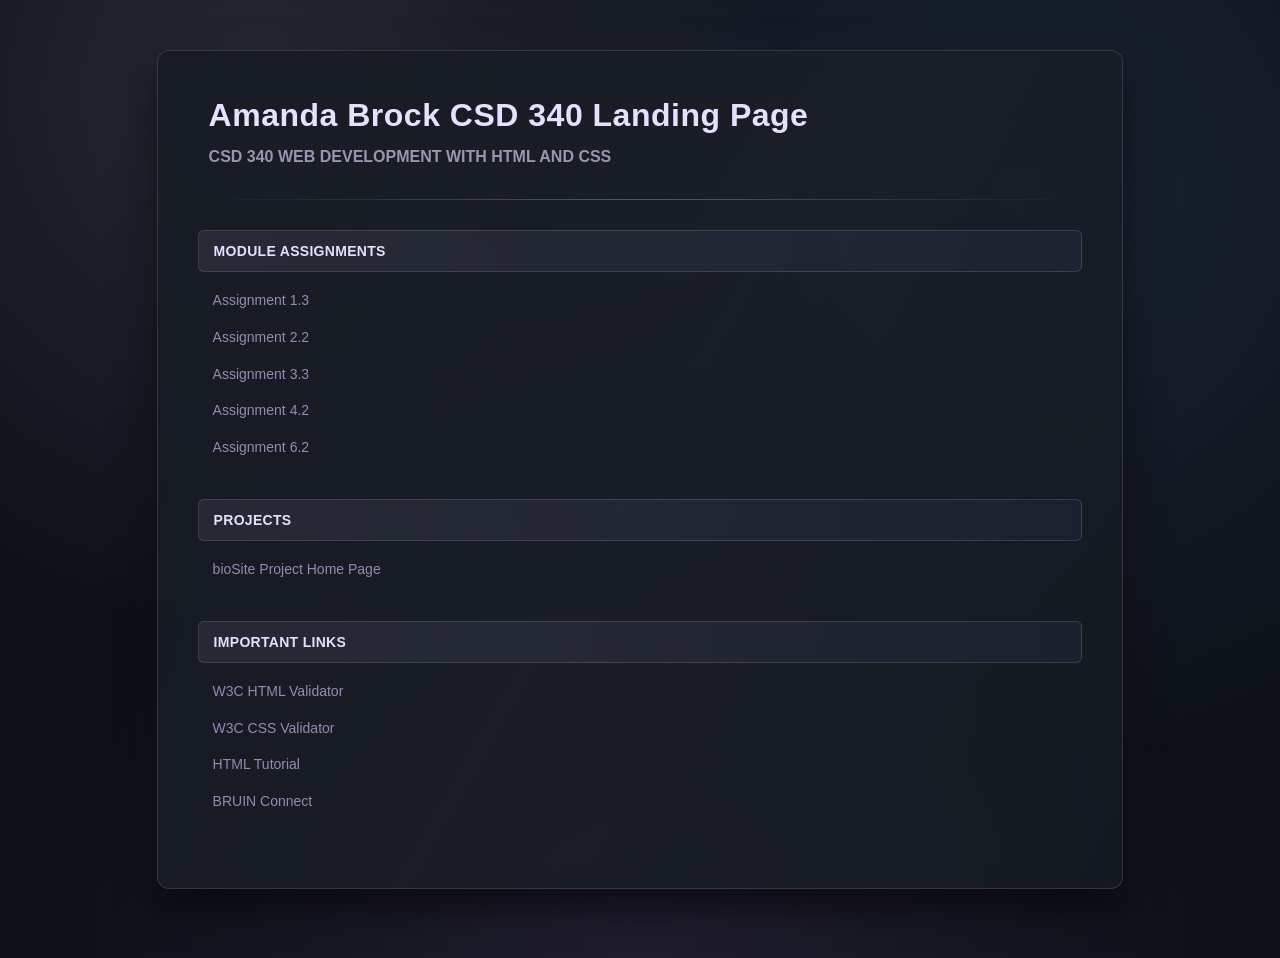
==== index.html @ a9b1488f "Pushing 4/26/26" ====
<!-- update -->
<!DOCTYPE html>
<html lang="en">
<head>
    <meta charset="UTF-8">
    <meta name="description" content="CSD 340 Landing Page">
    <meta name="author" content="Amanda Brock">
    <meta name="viewport" content="width=device-width, initial-scale=1.0">

    <link rel="stylesheet" href="site.css">
    <title>Amanda Brock CSD 340 Landing Page</title>
</head>

<body>

<div id="container">

    <h1>Amanda Brock CSD 340 Landing Page</h1>
    <h2>CSD 340 Web Development with HTML and CSS</h2>

    <hr>

    <div class="section">
        <h3>Module Assignments</h3>
        <ul>
            <li><a href="module-1/assignment-3/brock_Mod1_3.html">Assignment 1.3</a></li>
            <li><a href="module-2/assignment-2/Brock_Mod2_2.html">Assignment 2.2</a></li>
            <li><a href="module-3/assignment-3/Brock_Mod3_3.html">Assignment 3.3</a></li>
            <li><a href="module-4/assignment-2/Brock_Mod4_2.html">Assignment 4.2</a></li>
            <li><a href="module-6/assignment-2/Brock_Mod6_2.html"">Assignment 6.2</a></li>
        </ul>
    </div>

    <div class="section">
        <h3>Projects</h3>
        <ul>
            <li><a href="#">bioSite Project Home Page</a></li>
        </ul>
    </div>

    <div class="section">
        <h4>Important Links</h4>
        <ul>
            <li><a href="https://validator.w3.org/">W3C HTML Validator</a></li>
            <li><a href="http://jigsaw.w3.org/css-validator/">W3C CSS Validator</a></li>
            <li><a href="https://www.w3schools.com/html/">HTML Tutorial</a></li>
            <li><a href="https://bruinconnect.bellevue.edu/">BRUIN Connect</a></li>
        </ul>
    </div>

</div>

</body>
</html>
---- site.css ----
/* ===== SHARED DESIGN TOKENS ===== */
:root {
    --accent: 180, 167, 214;
    --accent-soft: rgba(180, 167, 214, 0.10);
    --accent-border: rgba(180, 167, 214, 0.2);
    --accent-strong: rgba(180, 167, 214, 0.35);
    --accent-glow: rgba(180, 167, 214, 0.25);

    --card-bg: rgba(10, 15, 25, 0.8);
    --container-bg: rgba(22, 27, 34, 0.85);

    --text-main: #c9d1d9;
    --text-heading: #e6e1ff;
}

/* ===== GLOBAL ===== */
body {
    min-height: 100vh;
    font-family: "Segoe UI", Roboto, sans-serif;
    color: var(--text-main);
    background:
        radial-gradient(circle at 20% 10%, rgba(180, 167, 214, 0.15), transparent 40%),
        radial-gradient(circle at 80% 20%, rgba(120, 160, 255, 0.12), transparent 45%),
        radial-gradient(circle at 50% 100%, rgba(200, 140, 255, 0.1), transparent 50%),
        #0d1117;
}

body::before {
    content: "";
    position: fixed;
    inset: 0;
    background: url('https://www.transparenttextures.com/patterns/stardust.png');
    opacity: 0.1;
    pointer-events: none;
}

/* ===== CONTAINER ===== */
#container {
    position: relative;
    width: 70%;
    margin: 50px auto;
    padding: 35px 40px;
    background: var(--container-bg);
    backdrop-filter: blur(10px);
    border-radius: 12px;
    border: 1px solid var(--accent-border);
    box-shadow:
        0 15px 40px rgba(0,0,0,0.7),
        0 0 40px rgba(180, 167, 214, 0.08);
}

#container::before {
    content: "";
    position: absolute;
    inset: 0;
    border-radius: 12px;
    pointer-events: none;
    background: linear-gradient(
        120deg,
        transparent,
        rgba(180, 167, 214, 0.15),
        transparent
    );
    opacity: 0.2;
}
/* ===== HEADINGS ===== */
h1 {
    color: var(--text-heading);
    font-size: 32px;
    letter-spacing: 0.5px;
    margin-top: 0;
    margin-bottom: 10px;
    padding: 10px;  
}

h2 {
    margin-top: 0;
    margin-bottom: 20px;
    font-size: 16px;
    opacity: 0.8;
    text-transform: uppercase;
    color: #bbb4d3;
    font-weight: 600;
}
h1, h2 {
    border: 1px solid transparent;
    padding: 10px;
    margin-bottom: -8px;
}
hr {
    border: none;
    height: 1px;
    margin-top: 30px;
    margin-bottom: 30px;
    background: linear-gradient(
        to right,
        transparent,
        rgba(180, 167, 214, 0.4),
        transparent
    );
}

/* ===== SECTIONS ===== */
.section {
    margin-bottom: 35px;
    padding: 0px;
    border-radius: 8px;
}

h3, h4 {
    padding: 12px 15px;
    border-radius: 6px;
    font-weight: 600;
    margin-bottom: 12px;
    letter-spacing: 0.3px;
    font-size: 14px;
    text-transform: uppercase;
    background: linear-gradient(
        90deg,
        var(--accent-soft),
        rgba(120, 160, 255, 0.05)
    );
    border: 1px solid var(--accent-border);
    color: var(--text-heading);
}

/* ===== LISTS ===== */
ul {
    list-style: none;
    padding-left: 0;
    margin: 10px 0 20px 0;
}

li {
    margin: 0;
}

/* ===== LINKS ===== */
a {
    display: block;
    opacity: 0.80;
    margin: 4px 0;
    padding: 8px 15px;
    border-radius: 6px;
    color: #b4a7d6;
    text-decoration: none;
    line-height: 1.2;
    font-size: 14px;
    transition: all 0.2s ease;
}

a:hover {
    background: rgba(180, 167, 214, 0.06);
    color: #e2d9ff;
    opacity: 1;
    transform: translateX(3px);
    text-shadow: 0 0 4px var(--accent-glow);
}

a:visited {
    color: #a195be;
}
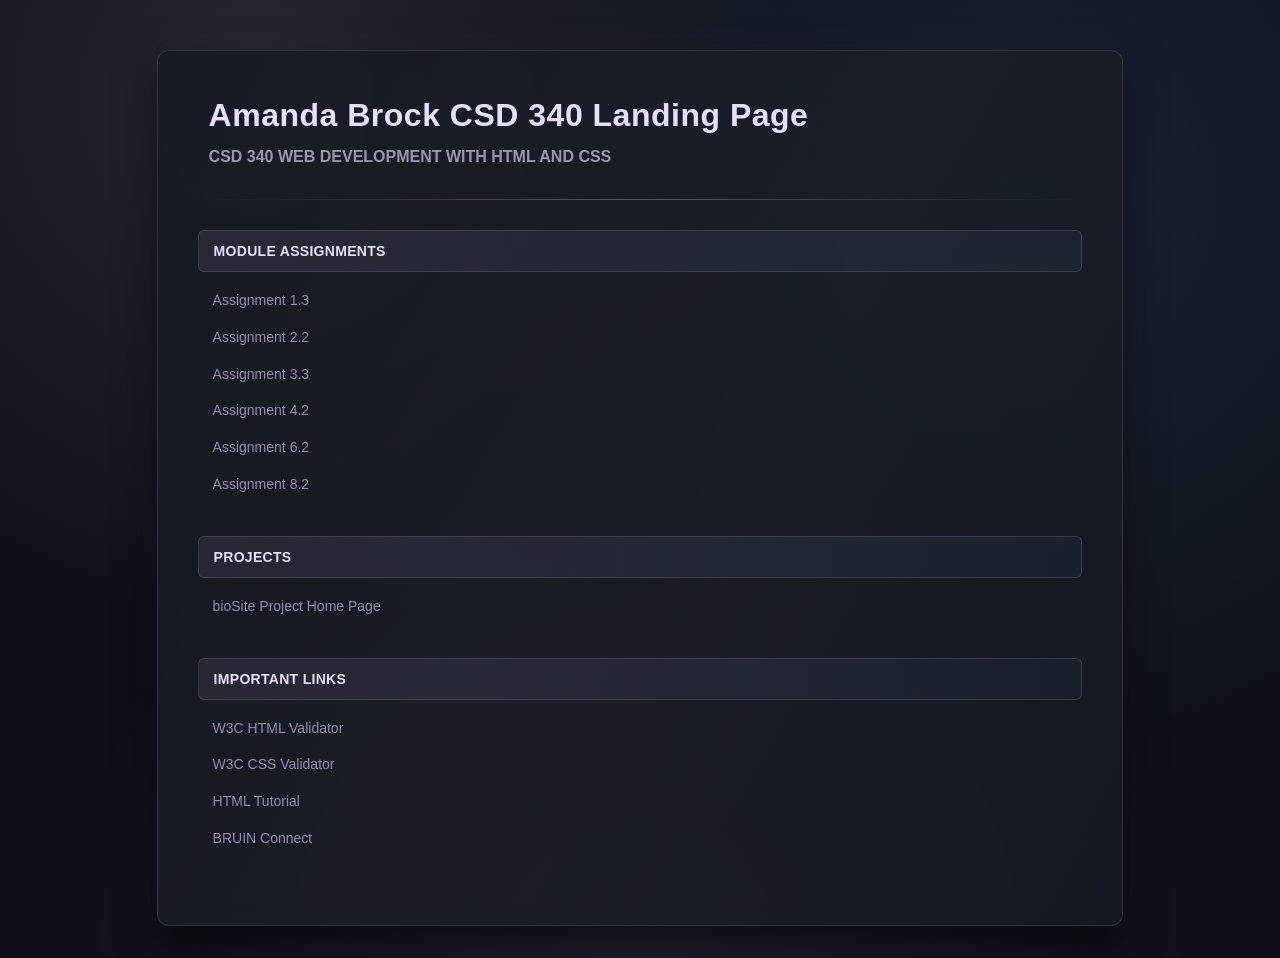
==== commit d1e5f8c8: "Update index.html" ====
--- a/index.html
+++ b/index.html
@@ -27,7 +27,8 @@
             <li><a href="module-2/assignment-2/Brock_Mod2_2.html">Assignment 2.2</a></li>
             <li><a href="module-3/assignment-3/Brock_Mod3_3.html">Assignment 3.3</a></li>
             <li><a href="module-4/assignment-2/Brock_Mod4_2.html">Assignment 4.2</a></li>
-            <li><a href="module-6/assignment-2/Brock_Mod6_2.html"">Assignment 6.2</a></li>
+            <li><a href="module-6/assignment-2/Brock_Mod6_2.html">Assignment 6.2</a></li>
+            <li><a href="module-6/assignment-2/Brock_Mod8_2.html">Assignment 8.2</a></li>
         </ul>
     </div>
 
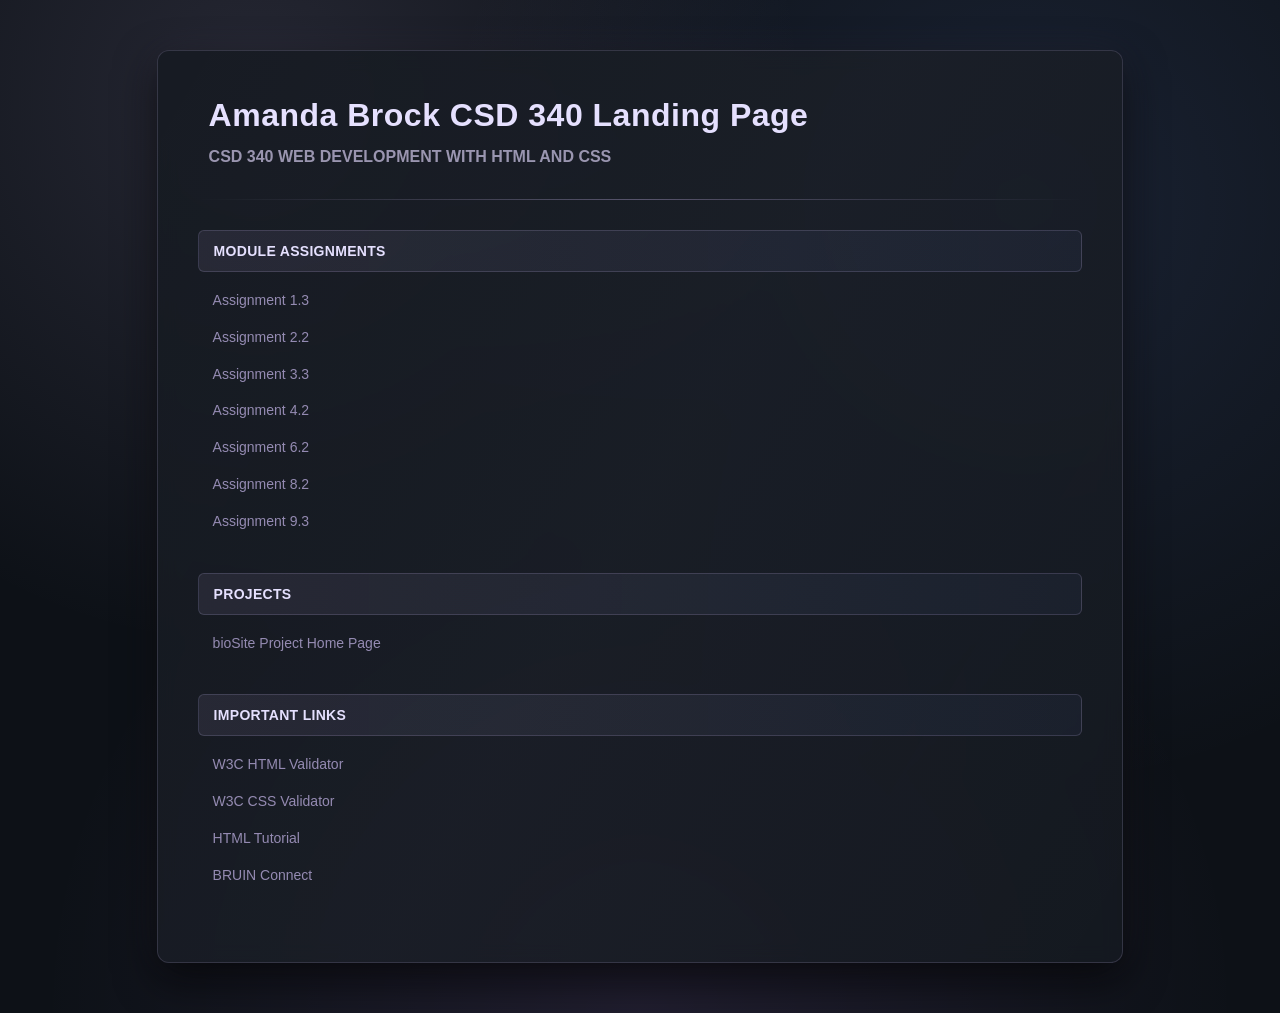
==== commit 15af1974: "Update index.html" ====
--- a/index.html
+++ b/index.html
@@ -28,14 +28,15 @@
             <li><a href="module-3/assignment-3/Brock_Mod3_3.html">Assignment 3.3</a></li>
             <li><a href="module-4/assignment-2/Brock_Mod4_2.html">Assignment 4.2</a></li>
             <li><a href="module-6/assignment-2/Brock_Mod6_2.html">Assignment 6.2</a></li>
-            <li><a href="module-6/assignment-2/Brock_Mod8_2.html">Assignment 8.2</a></li>
+            <li><a href="module-8/assignment-2/Brock_Mod8_2.html">Assignment 8.2</a></li>
+            <li><a href="module-9/assignment-2/Brock_Mod9_3.html">Assignment 9.3</a></li>
         </ul>
     </div>
 
     <div class="section">
         <h3>Projects</h3>
         <ul>
-            <li><a href="#">bioSite Project Home Page</a></li>
+            <li><a href="https://mandibrock.github.io/bioSite/">bioSite Project Home Page</a></li>
         </ul>
     </div>
 
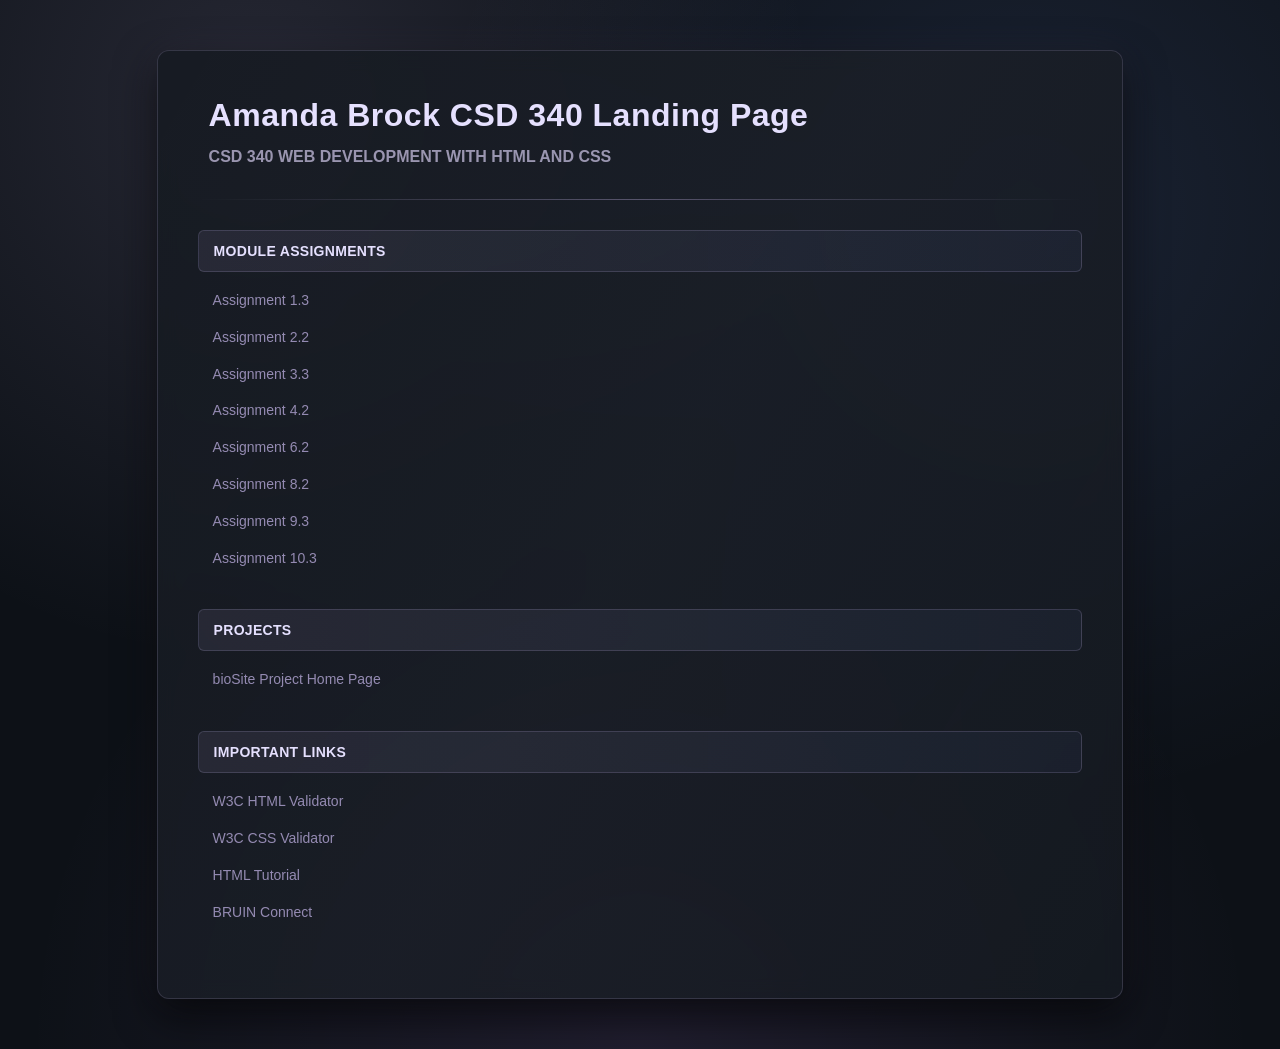
==== commit 187de357: "Update index.html" ====
--- a/index.html
+++ b/index.html
@@ -29,7 +29,8 @@
             <li><a href="module-4/assignment-2/Brock_Mod4_2.html">Assignment 4.2</a></li>
             <li><a href="module-6/assignment-2/Brock_Mod6_2.html">Assignment 6.2</a></li>
             <li><a href="module-8/assignment-2/Brock_Mod8_2.html">Assignment 8.2</a></li>
-            <li><a href="module-9/assignment-2/Brock_Mod9_3.html">Assignment 9.3</a></li>
+            <li><a href="module-9/assignment-3/Brock_Mod9_3.html">Assignment 9.3</a></li>
+            <li><a href="module-10/assignment-3/Brock_Mod10_3.html">Assignment 10.3</a></li>
         </ul>
     </div>
 
